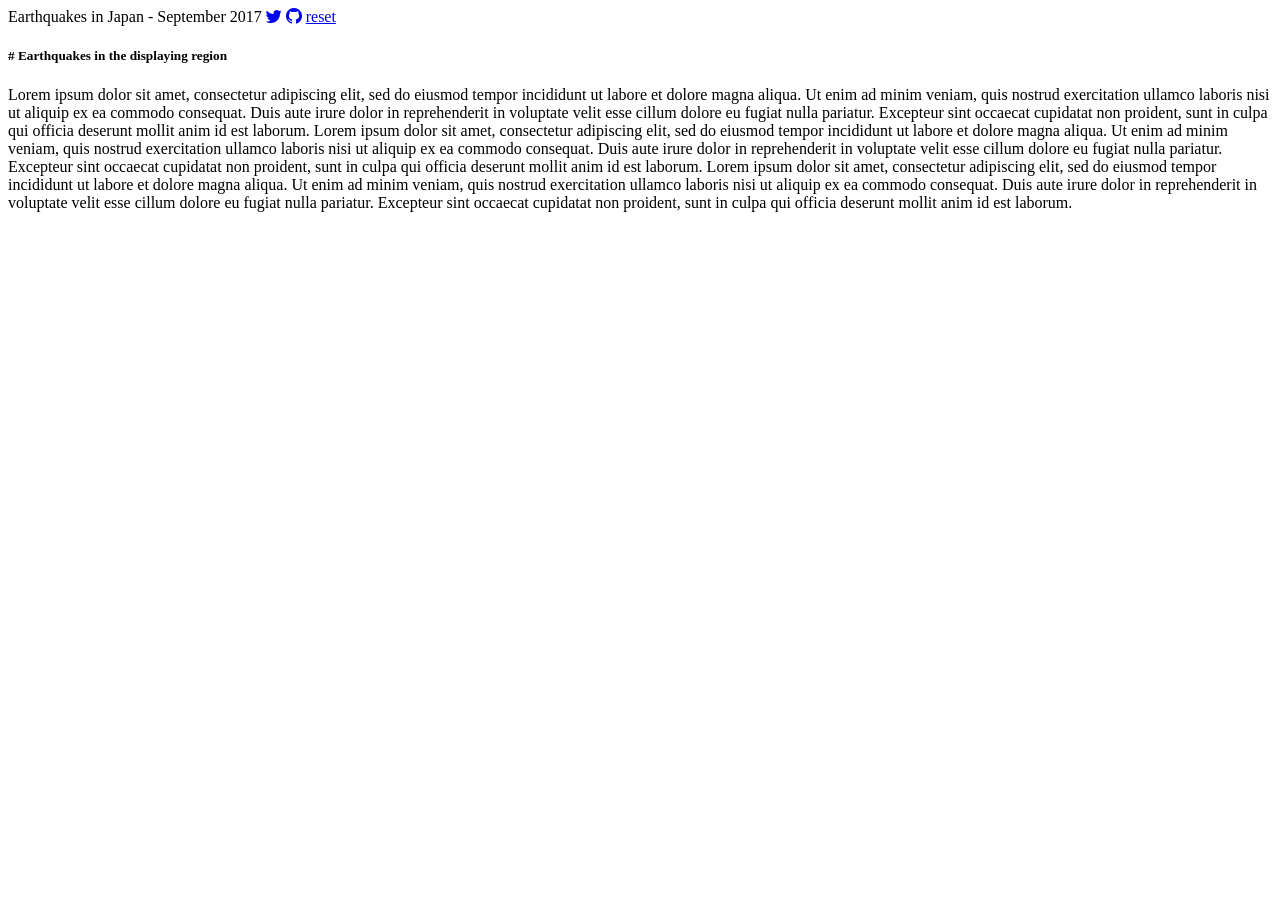
==== index.html @ 638d998f "Add files via upload" ====
<!DOCTYPE html>
<html>

<head>
    <meta charset="utf-8">
    <title>Earthquakes in Japan</title>
    <meta name="viewport" content="initial-scale=1,maximum-scale=1,user-scalable=no">
    <!-- include google web fonts -->
    <link href="https://fonts.googleapis.com/css?family=Titillium+Web|Oswald" rel="stylesheet">
    <link href="https://api.mapbox.com/mapbox-gl-js/v2.8.1/mapbox-gl.css" rel="stylesheet">
    <!-- include icons -->
    <link rel="stylesheet" href="https://cdn.jsdelivr.net/npm/bootstrap-icons@1.8.1/font/bootstrap-icons.css">
    <link rel="stylesheet" href="css/c3.min.css">
    <link rel="stylesheet" href="css/style.css" />
    <script src="https://api.mapbox.com/mapbox-gl-js/v2.8.1/mapbox-gl.js"></script>
    <!-- include c3.js to make charts. c3.js is built upon d3.js -->
    <script src="js/d3.js"></script>
    <script src="js/c3.min.js"></script>
</head>

<body>
    <!-- sidebar -->
    <div id="info">
        <div id="title">
            Earthquakes in Japan - September 2017
            <span><a href="https://twitter.com/UW" target="_blank"><i class="bi bi-twitter"></i></a></span>
            <span><a href="https://github.com/jakobzhao/geog458" target="_blank"><i class="bi bi-github"></i></a></span>
            <span id="reset"><a href="#">reset</a></span>
        </div>
        <div id="count" class="card">
            <h5 id="desc"> # Earthquakes in the displaying region</h5>
            <p id="earthquake-count"></p>
        </div>
        <div id="earthquake-chart"></div>

        <div id="footer">
            Lorem ipsum dolor sit amet, consectetur adipiscing elit, sed do eiusmod tempor incididunt ut labore et
            dolore magna aliqua. Ut enim ad minim veniam, quis nostrud exercitation ullamco laboris nisi ut aliquip ex
            ea commodo consequat. Duis aute
            irure dolor in reprehenderit in voluptate velit esse cillum dolore eu fugiat nulla pariatur. Excepteur sint
            occaecat cupidatat non proident, sunt in culpa qui officia deserunt mollit anim id est laborum. Lorem ipsum
            dolor sit amet,
            consectetur adipiscing elit, sed do eiusmod tempor incididunt ut labore et dolore magna aliqua. Ut enim ad
            minim veniam, quis nostrud exercitation ullamco laboris nisi ut aliquip ex ea commodo consequat. Duis aute
            irure dolor in reprehenderit
            in voluptate velit esse cillum dolore eu fugiat nulla pariatur. Excepteur sint occaecat cupidatat non
            proident, sunt in culpa qui officia deserunt mollit anim id est laborum. Lorem ipsum dolor sit amet,
            consectetur adipiscing elit, sed do
            eiusmod tempor incididunt ut labore et dolore magna aliqua. Ut enim ad minim veniam, quis nostrud
            exercitation ullamco laboris nisi ut aliquip ex ea commodo consequat. Duis aute irure dolor in reprehenderit
            in voluptate velit esse cillum
            dolore eu fugiat nulla pariatur. Excepteur sint occaecat cupidatat non proident, sunt in culpa qui officia
            deserunt mollit anim id est laborum.
        </div>
    </div>
    <div id="map"></div>
    <div id="legend"></div>
    <script src="js/main.js"></script>
</body>

</html>
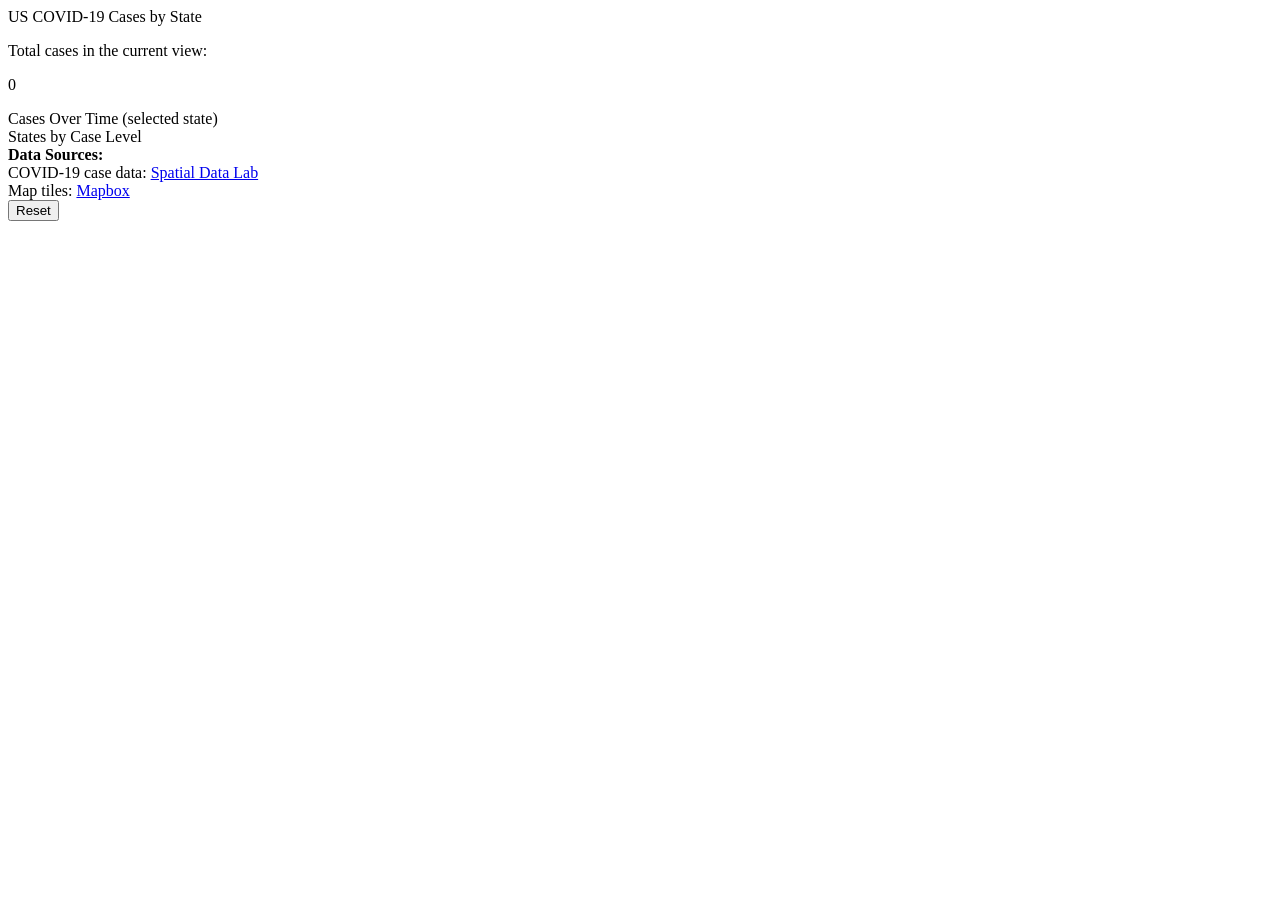
==== commit abc3c164: "Update index.html for COVID-19 Dashboard" ====
--- a/index.html
+++ b/index.html
@@ -1,61 +1,58 @@
 <!DOCTYPE html>
 <html>
+<head>
+    <meta charset="utf-8" />
+    <title>US COVID-19 Dashboard</title>
+    <meta name="viewport" content="initial-scale=1,maximum-scale=1,user-scalable=no" />
 
-<head>
-    <meta charset="utf-8">
-    <title>Earthquakes in Japan</title>
-    <meta name="viewport" content="initial-scale=1,maximum-scale=1,user-scalable=no">
-    <!-- include google web fonts -->
-    <link href="https://fonts.googleapis.com/css?family=Titillium+Web|Oswald" rel="stylesheet">
-    <link href="https://api.mapbox.com/mapbox-gl-js/v2.8.1/mapbox-gl.css" rel="stylesheet">
-    <!-- include icons -->
-    <link rel="stylesheet" href="https://cdn.jsdelivr.net/npm/bootstrap-icons@1.8.1/font/bootstrap-icons.css">
-    <link rel="stylesheet" href="css/c3.min.css">
-    <link rel="stylesheet" href="css/style.css" />
-    <script src="https://api.mapbox.com/mapbox-gl-js/v2.8.1/mapbox-gl.js"></script>
-    <!-- include c3.js to make charts. c3.js is built upon d3.js -->
+    <!-- Google Fonts -->
+    <link href="https://fonts.googleapis.com/css2?family=Oswald&family=Titillium+Web&display=swap" rel="stylesheet" />
+
+    <!-- Mapbox GL JS -->
+    <script src="https://api.mapbox.com/mapbox-gl-js/v2.8.2/mapbox-gl.js"></script>
+    <link href="https://api.mapbox.com/mapbox-gl-js/v2.8.2/mapbox-gl.css" rel="stylesheet" />
+
+    <!-- D3 + C3 -->
     <script src="js/d3.js"></script>
+    <link href="css/c3.min.css" rel="stylesheet" />
     <script src="js/c3.min.js"></script>
+
+    <!-- Your styles -->
+    <link href="css/style.css" rel="stylesheet" />
 </head>
+<body>
+<div id="map"></div>
 
-<body>
-    <!-- sidebar -->
-    <div id="info">
-        <div id="title">
-            Earthquakes in Japan - September 2017
-            <span><a href="https://twitter.com/UW" target="_blank"><i class="bi bi-twitter"></i></a></span>
-            <span><a href="https://github.com/jakobzhao/geog458" target="_blank"><i class="bi bi-github"></i></a></span>
-            <span id="reset"><a href="#">reset</a></span>
-        </div>
-        <div id="count" class="card">
-            <h5 id="desc"> # Earthquakes in the displaying region</h5>
-            <p id="earthquake-count"></p>
-        </div>
-        <div id="earthquake-chart"></div>
+<div id="info">
+    <div id="title">
+        US COVID-19 Cases by State
+        <span>
+            <a href="https://github.com" target="_blank">
+                <i class="fab fa-github"></i>
+            </a>
+        </span>
+    </div>
 
-        <div id="footer">
-            Lorem ipsum dolor sit amet, consectetur adipiscing elit, sed do eiusmod tempor incididunt ut labore et
-            dolore magna aliqua. Ut enim ad minim veniam, quis nostrud exercitation ullamco laboris nisi ut aliquip ex
-            ea commodo consequat. Duis aute
-            irure dolor in reprehenderit in voluptate velit esse cillum dolore eu fugiat nulla pariatur. Excepteur sint
-            occaecat cupidatat non proident, sunt in culpa qui officia deserunt mollit anim id est laborum. Lorem ipsum
-            dolor sit amet,
-            consectetur adipiscing elit, sed do eiusmod tempor incididunt ut labore et dolore magna aliqua. Ut enim ad
-            minim veniam, quis nostrud exercitation ullamco laboris nisi ut aliquip ex ea commodo consequat. Duis aute
-            irure dolor in reprehenderit
-            in voluptate velit esse cillum dolore eu fugiat nulla pariatur. Excepteur sint occaecat cupidatat non
-            proident, sunt in culpa qui officia deserunt mollit anim id est laborum. Lorem ipsum dolor sit amet,
-            consectetur adipiscing elit, sed do
-            eiusmod tempor incididunt ut labore et dolore magna aliqua. Ut enim ad minim veniam, quis nostrud
-            exercitation ullamco laboris nisi ut aliquip ex ea commodo consequat. Duis aute irure dolor in reprehenderit
-            in voluptate velit esse cillum
-            dolore eu fugiat nulla pariatur. Excepteur sint occaecat cupidatat non proident, sunt in culpa qui officia
-            deserunt mollit anim id est laborum.
-        </div>
+    <p id="desc">Total cases in the current view:</p>
+    <p id="covid-count">0</p>
+
+    <div id="chart-title">Cases Over Time (selected state)</div>
+    <div id="covid-chart"></div>
+
+    <div id="bar-title">States by Case Level</div>
+    <div id="bar-chart"></div>
+
+    <div id="footer">
+        <strong>Data Sources:</strong><br />
+        COVID-19 case data: <a href="https://github.com/spatial-data-lab/data" target="_blank">Spatial Data Lab</a><br />
+        Map tiles: <a href="https://www.mapbox.com/" target="_blank">Mapbox</a>
     </div>
-    <div id="map"></div>
-    <div id="legend"></div>
-    <script src="js/main.js"></script>
+</div>
+
+<div id="legend"></div>
+
+<button id="reset">Reset</button>
+
+<script src="js/main.js"></script>
 </body>
-
-</html>+</html>
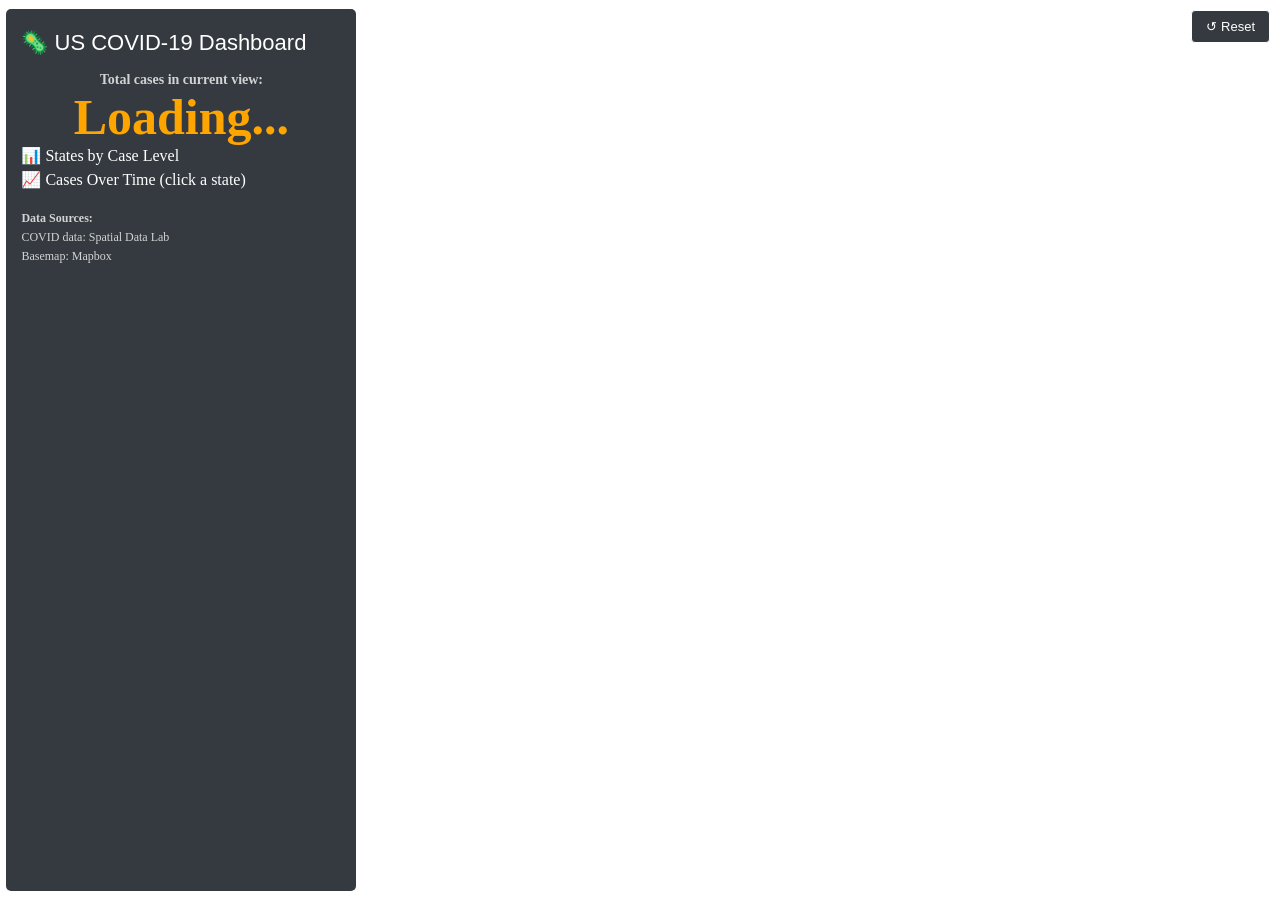
==== commit efb546c1: "Update COVID-19 dashboard layout and labels" ====
--- a/index.html
+++ b/index.html
@@ -21,37 +21,30 @@
     <link href="css/style.css" rel="stylesheet" />
 </head>
 <body>
+
 <div id="map"></div>
 
 <div id="info">
-    <div id="title">
-        US COVID-19 Cases by State
-        <span>
-            <a href="https://github.com" target="_blank">
-                <i class="fab fa-github"></i>
-            </a>
-        </span>
-    </div>
+    <div id="title">🦠 US COVID-19 Dashboard</div>
 
-    <p id="desc">Total cases in the current view:</p>
-    <p id="covid-count">0</p>
+    <p id="desc">Total cases in current view:</p>
+    <p id="covid-count">Loading...</p>
 
-    <div id="chart-title">Cases Over Time (selected state)</div>
+    <div class="chart-label">📊 States by Case Level</div>
+    <div id="bar-chart"></div>
+
+    <div class="chart-label">📈 Cases Over Time (click a state)</div>
     <div id="covid-chart"></div>
-
-    <div id="bar-title">States by Case Level</div>
-    <div id="bar-chart"></div>
 
     <div id="footer">
         <strong>Data Sources:</strong><br />
-        COVID-19 case data: <a href="https://github.com/spatial-data-lab/data" target="_blank">Spatial Data Lab</a><br />
-        Map tiles: <a href="https://www.mapbox.com/" target="_blank">Mapbox</a>
+        COVID data: <a href="https://github.com/spatial-data-lab/data" target="_blank">Spatial Data Lab</a><br />
+        Basemap: <a href="https://www.mapbox.com/" target="_blank">Mapbox</a>
     </div>
 </div>
 
 <div id="legend"></div>
-
-<button id="reset">Reset</button>
+<button id="reset">↺ Reset</button>
 
 <script src="js/main.js"></script>
 </body>
--- a/css/style.css
+++ b/css/style.css
@@ -0,0 +1,147 @@
+body {
+    margin: 0;
+    padding: 0;
+    font-family: 'Titillium Web', serif;
+}
+
+#map {
+    position: absolute;
+    top: 0;
+    bottom: 0;
+    width: 100%;
+}
+
+#info {
+    z-index: 1000;
+    position: absolute;
+    width: 320px;
+    top: 1%;
+    bottom: 1%;
+    left: 0.5%;
+    padding: 20px 15px 20px 15px;
+    background: #343a40;
+    color: white;
+    overflow-y: auto;
+    border-radius: 5px;
+}
+
+#info a {
+    color: lightgray;
+    text-decoration: none;
+}
+
+#info a:hover {
+    color: white;
+    opacity: 0.8;
+}
+
+#title {
+    font-size: 22px;
+    font-family: 'Oswald', sans-serif;
+    margin-bottom: 10px;
+    line-height: 1.3;
+}
+
+#desc {
+    text-align: center;
+    color: lightgray;
+    font-size: 14px;
+    font-weight: bold;
+    margin-bottom: 0;
+}
+
+#covid-count {
+    margin: 0;
+    text-align: center;
+    color: orange;
+    font-size: 50px;
+    font-weight: bold;
+}
+
+#chart-title,
+#bar-title {
+    color: lightgray;
+    font-size: 13px;
+    font-weight: bold;
+    margin-top: 14px;
+    margin-bottom: 4px;
+    text-align: center;
+}
+
+#covid-chart,
+#bar-chart {
+    margin-top: 5px;
+}
+
+#footer {
+    margin-top: 20px;
+    font-size: 12px;
+    line-height: 160%;
+    color: lightgray;
+}
+
+/* Reset button */
+#reset {
+    position: absolute;
+    top: 10px;
+    right: 10px;
+    z-index: 1000;
+    padding: 8px 14px;
+    background: #343a40;
+    color: white;
+    border: 1px solid white;
+    border-radius: 4px;
+    cursor: pointer;
+    font-size: 13px;
+}
+
+#reset:hover {
+    background: #555;
+}
+
+/* Legend */
+#legend {
+    position: absolute;
+    bottom: 30px;
+    right: 10px;
+    z-index: 1000;
+    width: 150px;
+    background: rgba(255,255,255,0.92);
+    padding: 10px 14px;
+    border-radius: 4px;
+    font-family: 'Open Sans', sans-serif;
+    font-size: 12px;
+}
+
+#legend h4 {
+    margin: 0 0 8px 0;
+    font-size: 13px;
+}
+
+.legend-row {
+    display: flex;
+    align-items: center;
+    margin-bottom: 5px;
+}
+
+.legend-color {
+    display: inline-block;
+    width: 18px;
+    height: 18px;
+    margin-right: 8px;
+    border-radius: 2px;
+    opacity: 0.85;
+}
+
+/* C3 chart text colors for dark background */
+text {
+    fill: lightgray;
+}
+
+.tick line {
+    stroke: gray;
+}
+
+.c3-axis path {
+    stroke: gray;
+}
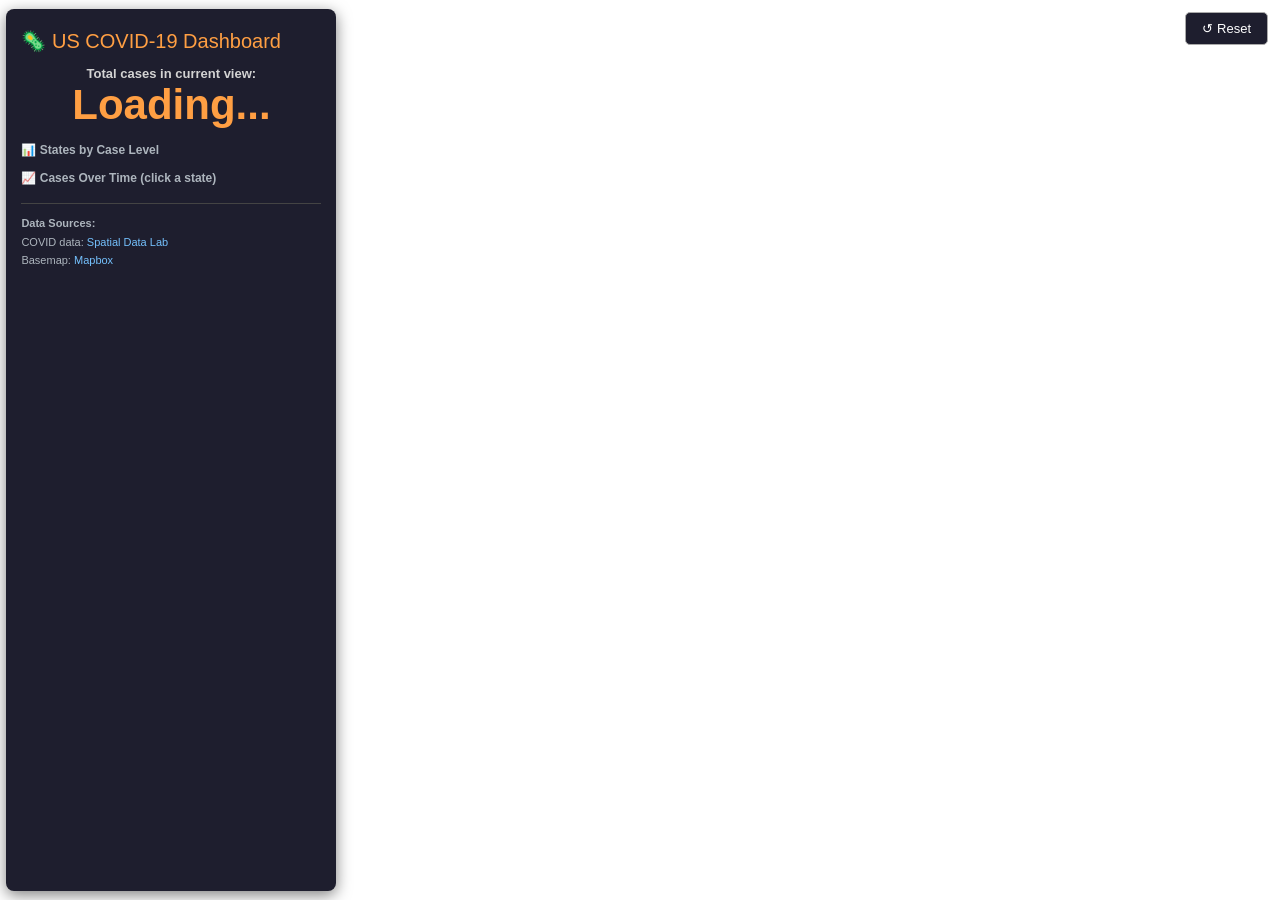
==== commit 64ed1078: "Update chart label for cases over time" ====
--- a/index.html
+++ b/index.html
@@ -33,7 +33,7 @@
     <div class="chart-label">📊 States by Case Level</div>
     <div id="bar-chart"></div>
 
-    <div class="chart-label">📈 Cases Over Time (click a state)</div>
+    <div class="chart-label" id="line-label">📈 Cases Over Time (click a state)</div>
     <div id="covid-chart"></div>
 
     <div id="footer">
--- a/css/c3.min.css
+++ b/css/c3.min.css
@@ -0,0 +1 @@
+.c3 svg{font:10px sans-serif;-webkit-tap-highlight-color:transparent}.c3 line,.c3 path{fill:none;stroke:#000}.c3 text{-webkit-user-select:none;-moz-user-select:none;user-select:none}.c3-bars path,.c3-event-rect,.c3-legend-item-tile,.c3-xgrid-focus,.c3-ygrid{shape-rendering:crispEdges}.c3-chart-arc path{stroke:#fff}.c3-chart-arc rect{stroke:#fff;stroke-width:1}.c3-chart-arc text{fill:#fff;font-size:13px}.c3-grid line{stroke:#aaa}.c3-grid text{fill:#aaa}.c3-xgrid,.c3-ygrid{stroke-dasharray:3 3}.c3-text.c3-empty{fill:grey;font-size:2em}.c3-line{stroke-width:1px}.c3-circle{fill:currentColor}.c3-circle._expanded_{stroke-width:1px;stroke:#fff}.c3-selected-circle{fill:#fff;stroke-width:2px}.c3-bar{stroke-width:0}.c3-bar._expanded_{fill-opacity:1;fill-opacity:.75}.c3-target.c3-focused{opacity:1}.c3-target.c3-focused path.c3-line,.c3-target.c3-focused path.c3-step{stroke-width:2px}.c3-target.c3-defocused{opacity:.3!important}.c3-region{fill:#4682b4;fill-opacity:.1}.c3-region text{fill-opacity:1}.c3-brush .extent{fill-opacity:.1}.c3-legend-item{font-size:12px}.c3-legend-item-hidden{opacity:.15}.c3-legend-background{opacity:.75;fill:#fff;stroke:#d3d3d3;stroke-width:1}.c3-title{font:14px sans-serif}.c3-tooltip-container{z-index:10}.c3-tooltip{border-collapse:collapse;border-spacing:0;background-color:#fff;empty-cells:show;-webkit-box-shadow:7px 7px 12px -9px #777;-moz-box-shadow:7px 7px 12px -9px #777;box-shadow:7px 7px 12px -9px #777;opacity:.9}.c3-tooltip tr{border:1px solid #ccc}.c3-tooltip th{background-color:#aaa;font-size:14px;padding:2px 5px;text-align:left;color:#fff}.c3-tooltip td{font-size:13px;padding:3px 6px;background-color:#fff;border-left:1px dotted #999}.c3-tooltip td>span{display:inline-block;width:10px;height:10px;margin-right:6px}.c3-tooltip .value{text-align:right}.c3-area{stroke-width:0;opacity:.2}.c3-chart-arcs-title{dominant-baseline:middle;font-size:1.3em}.c3-chart-arcs .c3-chart-arcs-background{fill:#e0e0e0;stroke:#fff}.c3-chart-arcs .c3-chart-arcs-gauge-unit{fill:#000;font-size:16px}.c3-chart-arcs .c3-chart-arcs-gauge-max{fill:#777}.c3-chart-arcs .c3-chart-arcs-gauge-min{fill:#777}.c3-chart-arc .c3-gauge-value{fill:#000}.c3-chart-arc.c3-target g path{opacity:1}.c3-chart-arc.c3-target.c3-focused g path{opacity:1}.c3-drag-zoom.enabled{pointer-events:all!important;visibility:visible}.c3-drag-zoom.disabled{pointer-events:none!important;visibility:hidden}.c3-drag-zoom .extent{fill-opacity:.1}
--- a/css/style.css
+++ b/css/style.css
@@ -1,7 +1,7 @@
 body {
     margin: 0;
     padding: 0;
-    font-family: 'Titillium Web', serif;
+    font-family: 'Titillium Web', sans-serif;
 }
 
 #map {
@@ -14,134 +14,142 @@
 #info {
     z-index: 1000;
     position: absolute;
-    width: 320px;
+    width: 300px;
     top: 1%;
     bottom: 1%;
     left: 0.5%;
-    padding: 20px 15px 20px 15px;
-    background: #343a40;
+    padding: 20px 15px;
+    background: #1e1e2e;
     color: white;
     overflow-y: auto;
-    border-radius: 5px;
-}
-
-#info a {
-    color: lightgray;
-    text-decoration: none;
-}
-
-#info a:hover {
-    color: white;
-    opacity: 0.8;
+    border-radius: 8px;
+    box-shadow: 0 4px 15px rgba(0,0,0,0.5);
 }
 
 #title {
-    font-size: 22px;
+    font-size: 20px;
     font-family: 'Oswald', sans-serif;
-    margin-bottom: 10px;
-    line-height: 1.3;
+    margin-bottom: 12px;
+    color: #ff9f43;
 }
 
 #desc {
     text-align: center;
     color: lightgray;
-    font-size: 14px;
+    font-size: 13px;
     font-weight: bold;
     margin-bottom: 0;
 }
 
 #covid-count {
-    margin: 0;
+    margin: 0 0 10px 0;
     text-align: center;
-    color: orange;
-    font-size: 50px;
+    color: #ff9f43;
+    font-size: 42px;
     font-weight: bold;
 }
 
-#chart-title,
-#bar-title {
-    color: lightgray;
-    font-size: 13px;
+.chart-label {
+    color: #adb5bd;
+    font-size: 12px;
     font-weight: bold;
     margin-top: 14px;
     margin-bottom: 4px;
-    text-align: center;
 }
 
-#covid-chart,
-#bar-chart {
-    margin-top: 5px;
+#bar-chart,
+#covid-chart {
+    margin-top: 4px;
 }
 
 #footer {
-    margin-top: 20px;
-    font-size: 12px;
-    line-height: 160%;
-    color: lightgray;
+    margin-top: 18px;
+    font-size: 11px;
+    line-height: 170%;
+    color: #adb5bd;
+    border-top: 1px solid #444;
+    padding-top: 10px;
+}
+
+#footer a {
+    color: #74c0fc;
+    text-decoration: none;
+}
+
+#footer a:hover {
+    text-decoration: underline;
 }
 
 /* Reset button */
 #reset {
     position: absolute;
-    top: 10px;
-    right: 10px;
+    top: 12px;
+    right: 12px;
     z-index: 1000;
-    padding: 8px 14px;
-    background: #343a40;
+    padding: 8px 16px;
+    background: #1e1e2e;
     color: white;
-    border: 1px solid white;
-    border-radius: 4px;
+    border: 1px solid #aaa;
+    border-radius: 5px;
     cursor: pointer;
     font-size: 13px;
+    font-family: 'Titillium Web', sans-serif;
 }
 
 #reset:hover {
-    background: #555;
+    background: #333;
 }
 
 /* Legend */
 #legend {
     position: absolute;
-    bottom: 30px;
-    right: 10px;
+    bottom: 35px;
+    right: 12px;
     z-index: 1000;
-    width: 150px;
-    background: rgba(255,255,255,0.92);
+    background: rgba(255,255,255,0.93);
     padding: 10px 14px;
-    border-radius: 4px;
-    font-family: 'Open Sans', sans-serif;
+    border-radius: 6px;
     font-size: 12px;
+    font-family: 'Titillium Web', sans-serif;
+    min-width: 140px;
 }
 
 #legend h4 {
     margin: 0 0 8px 0;
     font-size: 13px;
+    color: #333;
 }
 
 .legend-row {
     display: flex;
     align-items: center;
     margin-bottom: 5px;
+    color: #333;
 }
 
 .legend-color {
     display: inline-block;
-    width: 18px;
-    height: 18px;
+    width: 16px;
+    height: 16px;
     margin-right: 8px;
     border-radius: 2px;
     opacity: 0.85;
+    flex-shrink: 0;
 }
 
-/* C3 chart text colors for dark background */
+/* C3 dark theme adjustments */
 text {
-    fill: lightgray;
+    fill: #ccc;
 }
 
 .tick line {
-    stroke: gray;
+    stroke: #555;
 }
 
 .c3-axis path {
-    stroke: gray;
+    stroke: #555;
 }
+
+.c3-grid line {
+    stroke: #444;
+}
